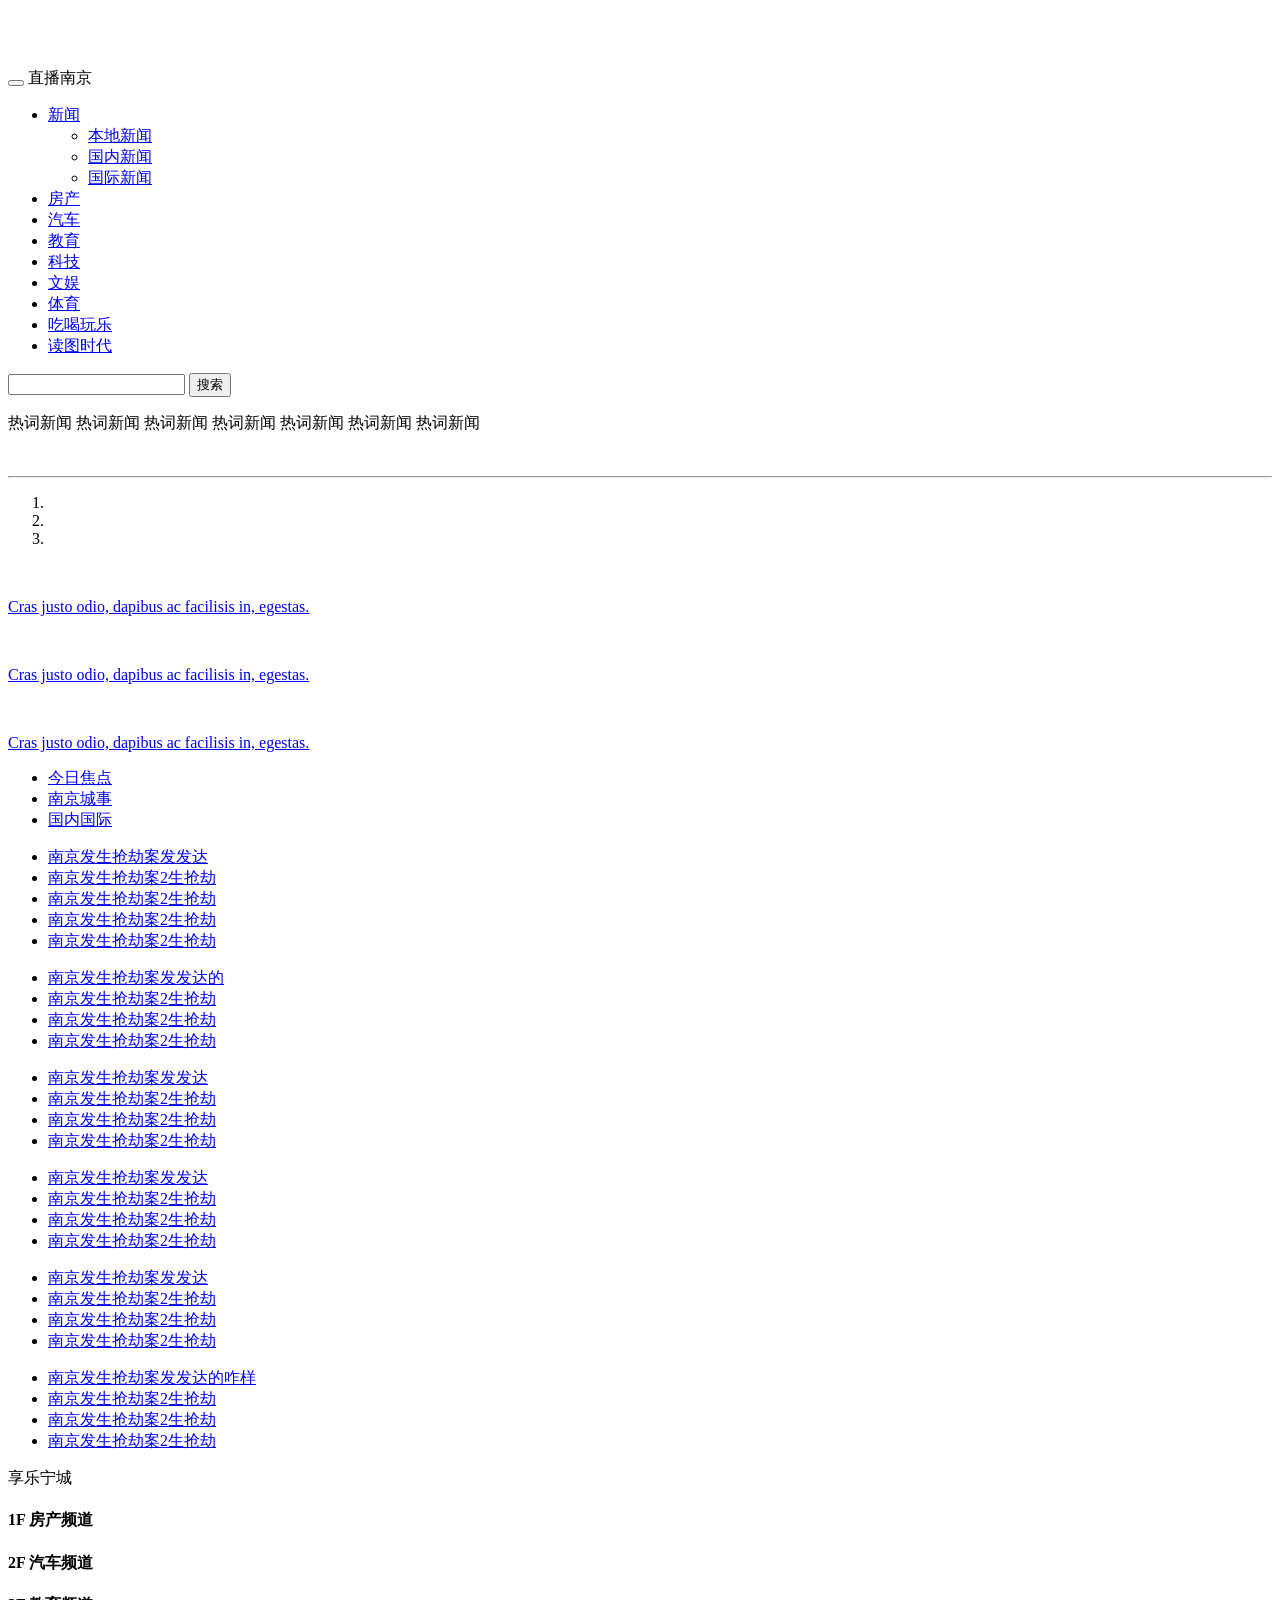
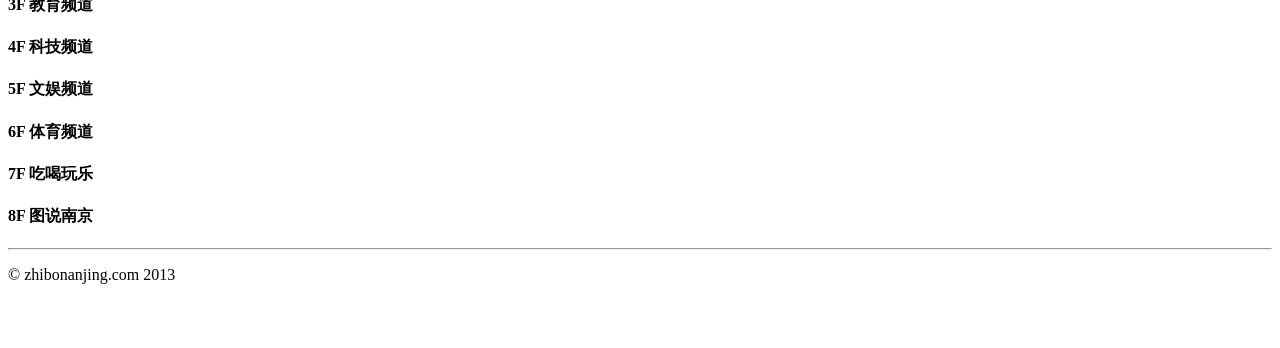
==== index.html @ f16ff586 "template files" ====
<!DOCTYPE html>
<html lang="en" xmlns:wb=“http://open.weibo.com/wb”>
  <head>
    <meta charset="utf-8">
    <title>直播南京</title>
    <meta name="viewport" content="width=device-width, initial-scale=1.0">
    <meta name="description" content="">
    <meta name="author" content="">
	<script src="http://tjs.sjs.sinajs.cn/open/api/js/wb.js" type="text/javascript" charset="utf-8"></script>
    <!-- Le styles -->
    <link href="http://localhost/zhibonanjing/css/bootstrap.min.css" rel="stylesheet">
    <link href="http://localhost/zhibonanjing/css/main.css" rel="stylesheet">
    <style type="text/css">
      body {
        padding-top: 60px;
        padding-bottom: 40px;
      }
    </style>
    <link href="http://localhost/zhibonanjing/css/bootstrap-responsive.min.css" rel="stylesheet">

    <!-- HTML5 shim, for IE6-8 support of HTML5 elements -->
    <!--[if lt IE 9]>
      <script src="//cdnjs.bootcss.com/ajax/libs/html5shiv/3.6.2/html5shiv.js"></script>
    <![endif]-->

    <!-- Fav and touch icons -->
    <link rel="apple-touch-icon-precomposed" sizes="144x144" href="../assets/ico/apple-touch-icon-144-precomposed.png">
    <link rel="apple-touch-icon-precomposed" sizes="114x114" href="../assets/ico/apple-touch-icon-114-precomposed.png">
    <link rel="apple-touch-icon-precomposed" sizes="72x72" href="../assets/ico/apple-touch-icon-72-precomposed.png">
    <link rel="apple-touch-icon-precomposed" href="../assets/ico/apple-touch-icon-57-precomposed.png">
    <link rel="shortcut icon" href="../assets/ico/favicon.png">
  </head>

  <body>

    <div class="navbar navbar-inverse navbar-fixed-top">
      <div class="navbar-inner">
        <div class="container">
          <button type="button" class="btn btn-navbar" data-toggle="collapse" data-target=".nav-collapse">
            <span class="icon-bar"></span>
            <span class="icon-bar"></span>
            <span class="icon-bar"></span>
          </button>
          <span class="pull-right weibo"><wb:follow-button uid="2848692341" type="red_2" width="136" height="24" ></wb:follow-button></span>
          <a class="brand active">直播南京</a>
          <div class="nav-collapse collapse">
            <ul class="nav">
              <li class="dropdown">
              	<a href="#" class="dropdown-toggle" data-toggle="dropdown">新闻 <b class="caret"></b></a>
              	<ul class="dropdown-menu">
                  <li><a href="#">本地新闻</a></li>
                  <li><a href="#">国内新闻</a></li>
                  <li><a href="#">国际新闻</a></li>
                </ul>
              </li>
              <li><a href="#about">房产</a></li>
              <li><a href="#about">汽车</a></li>
              <li><a href="#contact">教育</a></li>
              <li><a href="#contact">科技</a></li>
              <li><a href="#contact">文娱</a></li>
              <li><a href="#contact">体育</a></li>
              <li><a href="#contact">吃喝玩乐</a></li>
              <li><a href="#contact">读图时代</a></li>
            </ul>
          </div>
        </div>
      </div>
    </div>

    <div class="container">

	  <div class="row">
		<div class="span3">
		  <a id="logo"></a>
		</div>
		<div class="span6">
		  <form id="head-search">
		  	<div class="input-append">
		      <input class="span4" id="appendedInputButtons" type="text">
		      <button class="btn" type="button">搜索</button>
		    </div>
		  </form>
		  <p id="hot-words">
		  	<a>热词新闻</a>
		  	<a>热词新闻</a>
		  	<a>热词新闻</a>
		  	<a>热词新闻</a>
		  	<a>热词新闻</a>
		  	<a>热词新闻</a>
		  	<a>热词新闻</a>
		  </p>
		</div>
		<div class="span3">
		  <a id="head-ad"><img src=""/></a>
		</div>  
	  </div>
  	  <hr id="head-box-shard">

      <!-- Example row of columns -->
      <div class="row">
        <div class="span4">
          <div id="myCarousel" class="carousel slide">
            <ol class="carousel-indicators">
              <li data-target="#myCarousel" data-slide-to="0" class=""></li>
              <li data-target="#myCarousel" data-slide-to="1" class="active"></li>
              <li data-target="#myCarousel" data-slide-to="2" class=""></li>
            </ol>
            <div class="carousel-inner">
              <div class="item">
                <a href="#">
                  <img src="http://www.bootcss.com/assets/img/bootstrap-mdo-sfmoma-01.jpg" alt="">
                  <div class="carousel-caption">
                    <p>Cras justo odio, dapibus ac facilisis in, egestas.</p>
                  </div>
                </a>
              </div>
              <div class="item active">
                <a href="#">
                  <img src="http://www.bootcss.com/assets/img/bootstrap-mdo-sfmoma-02.jpg" alt="">
                  <div class="carousel-caption">
                    <p>Cras justo odio, dapibus ac facilisis in, egestas.</p>
                  </div>
                </a>
              </div>
              <div class="item">
                <a href="#">
                  <img src="http://www.bootcss.com/assets/img/bootstrap-mdo-sfmoma-03.jpg" alt="">
                  <div class="carousel-caption">
                    <p>Cras justo odio, dapibus ac facilisis in, egestas.</p>
                  </div>
                </a>
              </div>
            </div>
          </div>
        </div>
        <div class="span5">
          <div class="tabbable">
		    <ul class="nav nav-tabs">
		      <li class="active"><a href="#tab1" data-toggle="tab">今日焦点</a></li>
		      <li><a href="#tab2" data-toggle="tab">南京城事</a></li>
		      <li><a href="#tab3" data-toggle="tab">国内国际</a></li>
		    </ul>
		    <div class="tab-content">
		      <div class="tab-pane active" id="tab1">
	            <ul class="unstyled pull-left">
	          	  <li><i class="icon-thumbs-up"></i> <a href="#">南京发生抢劫案发发达</a></li>
	              <li><i class="icon-thumbs-up"></i> <a href="#">南京发生抢劫案2生抢劫</a></li>
	              <li><a href="#">南京发生抢劫案2生抢劫</a></li>
	              <li><a href="#">南京发生抢劫案2生抢劫</a></li>
	              <li><a href="#">南京发生抢劫案2生抢劫</a></li>
	            </ul>
	            <ul class="unstyled pull-right">
	          	  <li><i class="icon-thumbs-up"></i> <a href="#">南京发生抢劫案发发达的</a></li>
	          	  <li><i class="icon-thumbs-up"></i> <a href="#">南京发生抢劫案2生抢劫</a></li>
	              <li><a href="#">南京发生抢劫案2生抢劫</a></li>
	              <li><a href="#">南京发生抢劫案2生抢劫</a></li>
	            </ul>
		      </div>
		      <div class="tab-pane" id="tab2">
	            <ul class="unstyled pull-left">
	          	  <li><i class="icon-thumbs-up"></i> <a href="#">南京发生抢劫案发发达</a></li>
	              <li><i class="icon-thumbs-up"></i> <a href="#">南京发生抢劫案2生抢劫</a></li>
	              <li><a href="#">南京发生抢劫案2生抢劫</a></li>
	              <li><a href="#">南京发生抢劫案2生抢劫</a></li>
	            </ul>
	            <ul class="unstyled pull-right">
	          	  <li><i class="icon-thumbs-up"></i> <a href="#">南京发生抢劫案发发达</a></li>
	          	  <li><i class="icon-thumbs-up"></i> <a href="#">南京发生抢劫案2生抢劫</a></li>
	              <li><a href="#">南京发生抢劫案2生抢劫</a></li>
	              <li><a href="#">南京发生抢劫案2生抢劫</a></li>
	            </ul>
		      </div>
		      <div class="tab-pane" id="tab3">
		        <ul class="unstyled pull-left">
	          	  <li><i class="icon-thumbs-up"></i> <a href="#">南京发生抢劫案发发达</a></li>
	              <li><i class="icon-thumbs-up"></i> <a href="#">南京发生抢劫案2生抢劫</a></li>
	              <li><a href="#">南京发生抢劫案2生抢劫</a></li>
	              <li><a href="#">南京发生抢劫案2生抢劫</a></li>
	            </ul>
	            <ul class="unstyled pull-right">
	          	  <li><i class="icon-thumbs-up"></i> <a href="#">南京发生抢劫案发发达的咋样</a></li>
	          	  <li><i class="icon-thumbs-up"></i> <a href="#">南京发生抢劫案2生抢劫</a></li>
	              <li><a href="#">南京发生抢劫案2生抢劫</a></li>
	              <li><a href="#">南京发生抢劫案2生抢劫</a></li>
	            </ul>
		      </div>
		    </div>
		  </div>
        </div>
        <div class="span3">
          <div class="box-border-top">
			<div class="box-title">
			  <span>享乐宁城</span>
			</div>
		  </div>
        </div>
      </div>

	  <div class="row">
	    <div class="span12 floors floor1">
	      <div class="banner">
	        <h4>1F 房产频道</h4>
	      </div>
	    </div>
	  </div>
	  
	  <div class="row">
	    <div class="span12 floors floor2">
	      <div class="banner">
	        <h4>2F 汽车频道</h4>
	      </div>
	    </div>
	  </div>
	  
	  <div class="row">
	    <div class="span12 floors floor3">
	      <div class="banner">
	        <h4>3F 教育频道</h4>
	      </div>
	    </div>
	  </div>
	  
	  <div class="row">
	    <div class="span12 floors floor4">
	      <div class="banner">
	        <h4>4F 科技频道</h4>
	      </div>
	    </div>
	  </div>
	  
	  <div class="row">
	    <div class="span12 floors floor5">
	      <div class="banner">
	        <h4>5F 文娱频道</h4>
	      </div>
	    </div>
	  </div>
	  
	  <div class="row">
	    <div class="span12 floors floor6">
	      <div class="banner">
	        <h4>6F 体育频道</h4>
	      </div>
	    </div>
	  </div>
	  
	  <div class="row">
	    <div class="span12 floors floor7">
	      <div class="banner">
	        <h4>7F 吃喝玩乐</h4>
	      </div>
	    </div>
	  </div>
	  
	  <div class="row">
	    <div class="span12 floors floor8">
	      <div class="banner">
	        <h4>8F 图说南京</h4>
	      </div>
	    </div>
	  </div>

      <hr>

      <footer>
          <p class="text-center">&copy; zhibonanjing.com 2013</p>
      </footer>

    </div>

    <script src="//cdnjs.bootcss.com/ajax/libs/jquery/1.9.1/jquery.min.js"></script>
    <script src="//cdnjs.bootcss.com/ajax/libs/twitter-bootstrap/2.3.1/js/bootstrap.min.js"></script>
    <script src="http://localhost/zhibonanjing/js/main.js"></script>

  </body>
</html>
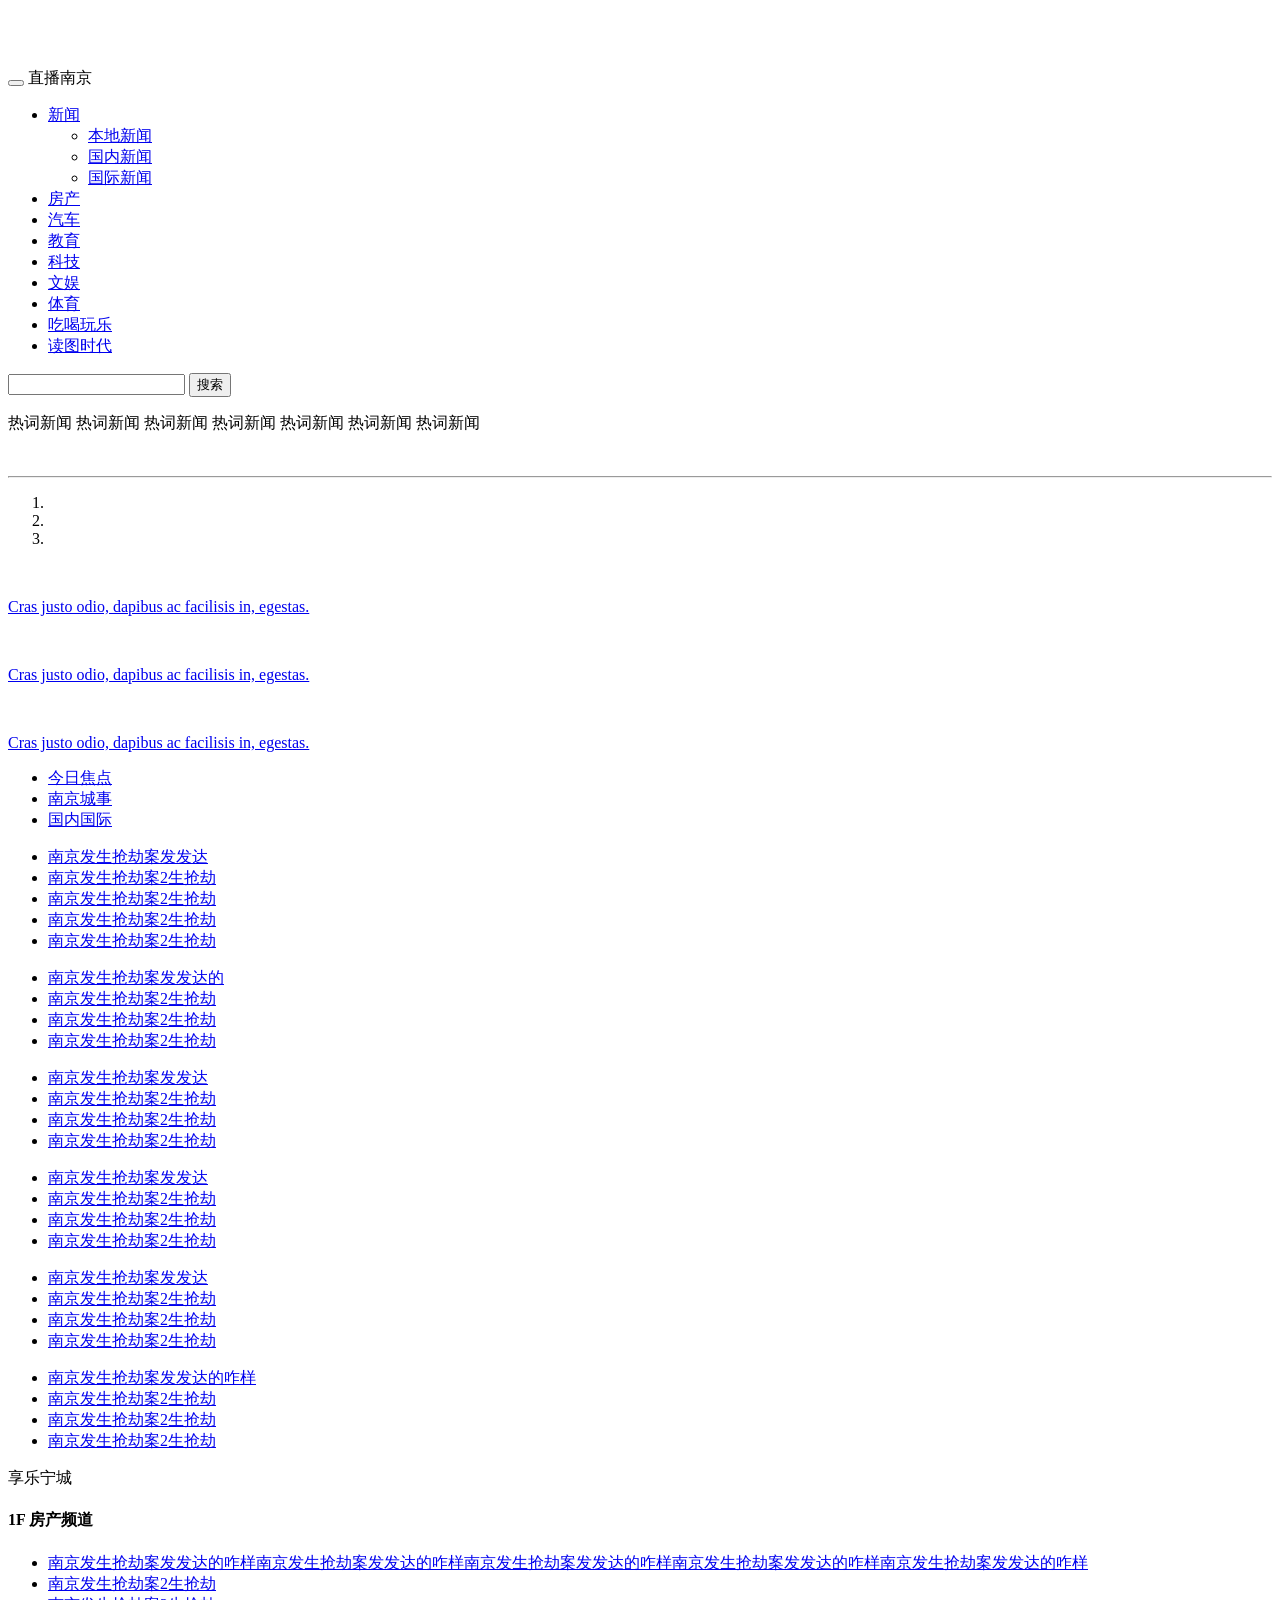
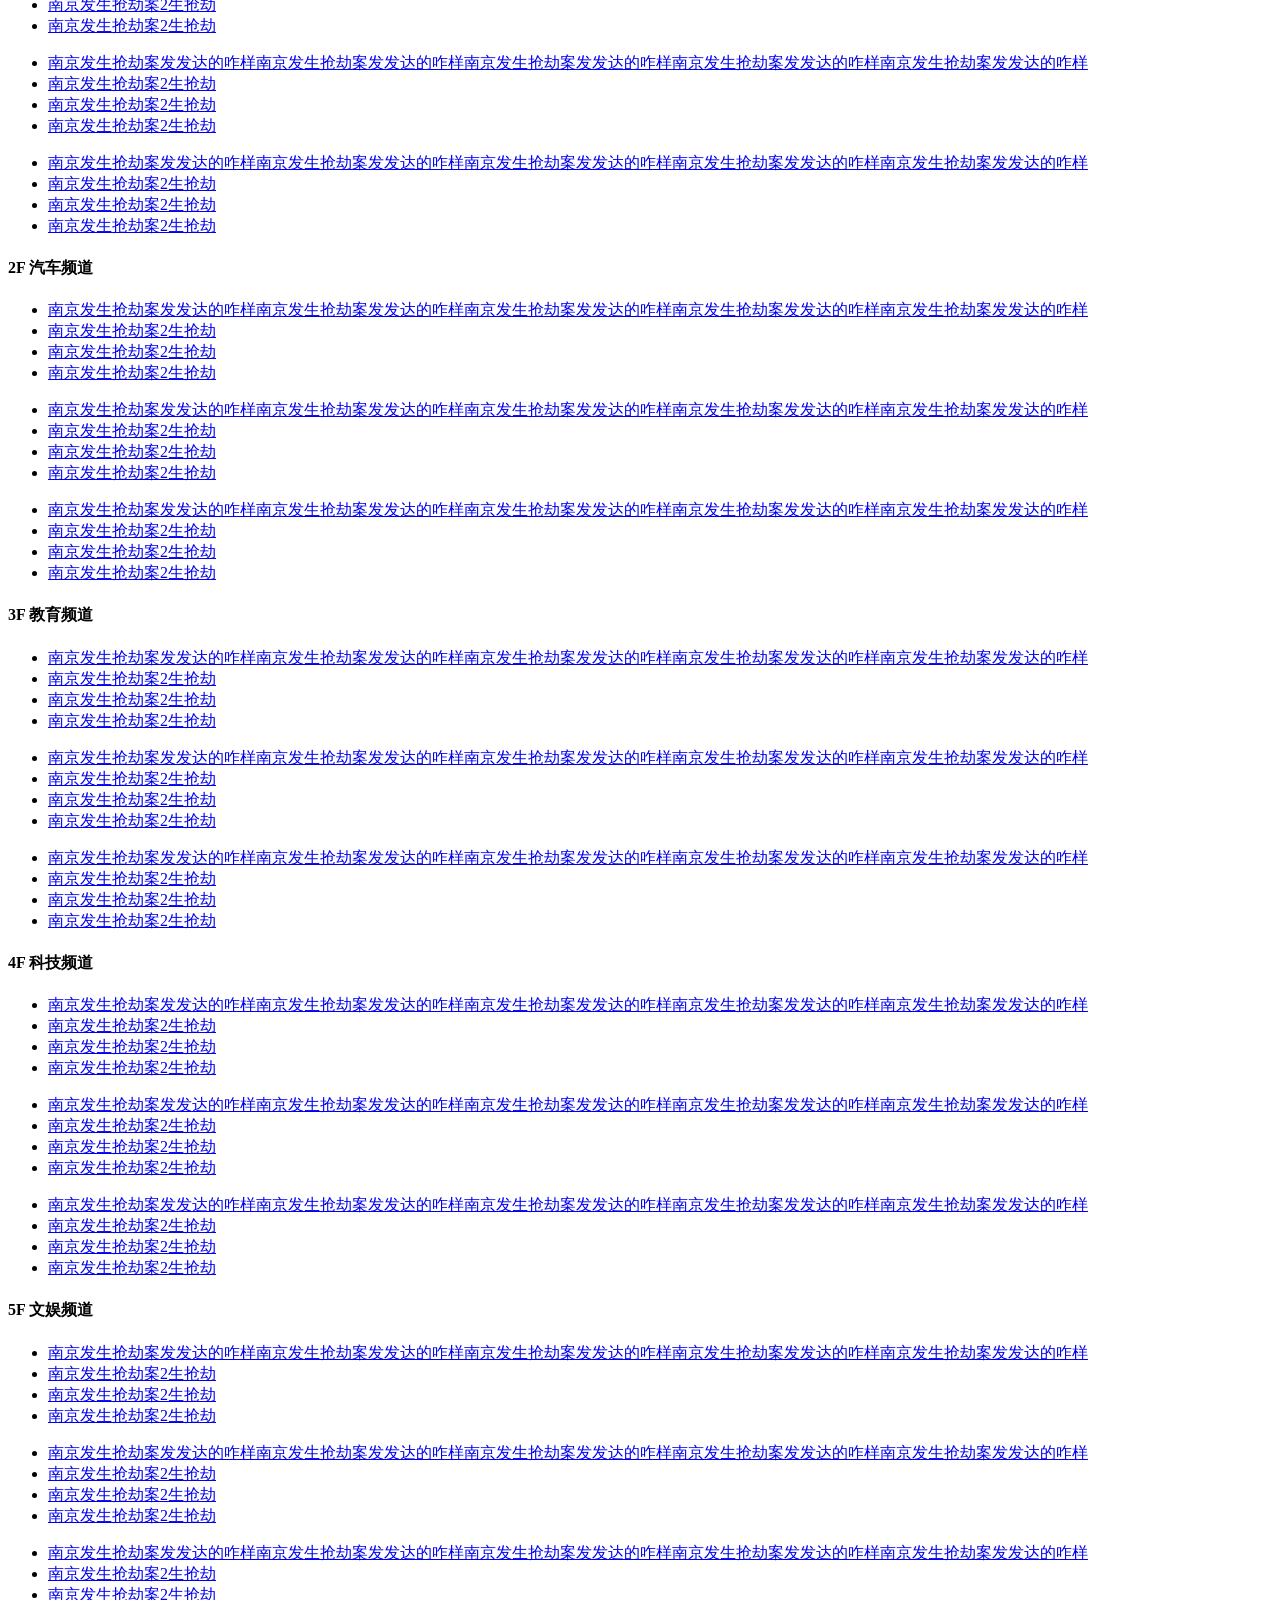
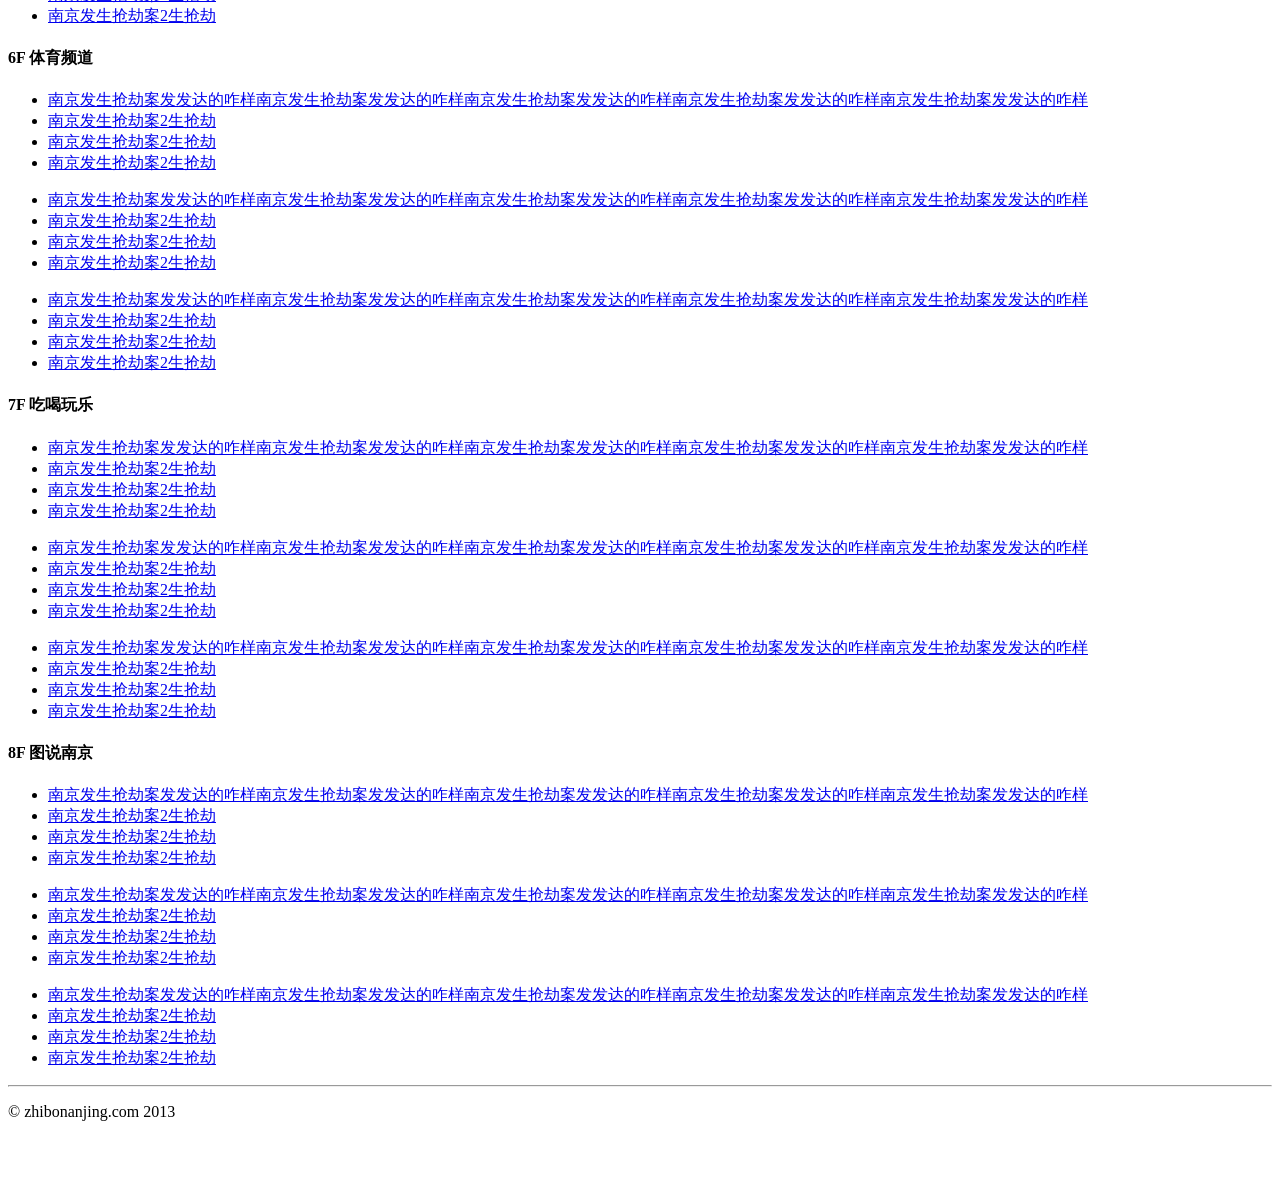
==== commit 7593493e: "floors change" ====
--- a/index.html
+++ b/index.html
@@ -1,4 +1,3 @@
-
 <!DOCTYPE html>
 <html lang="en" xmlns:wb=“http://open.weibo.com/wb”>
   <head>
@@ -198,69 +197,261 @@
       </div>
 
 	  <div class="row">
-	    <div class="span12 floors floor1">
-	      <div class="banner">
-	        <h4>1F 房产频道</h4>
-	      </div>
-	    </div>
-	  </div>
-	  
-	  <div class="row">
-	    <div class="span12 floors floor2">
-	      <div class="banner">
-	        <h4>2F 汽车频道</h4>
-	      </div>
-	    </div>
-	  </div>
-	  
-	  <div class="row">
-	    <div class="span12 floors floor3">
-	      <div class="banner">
-	        <h4>3F 教育频道</h4>
-	      </div>
-	    </div>
-	  </div>
-	  
-	  <div class="row">
-	    <div class="span12 floors floor4">
-	      <div class="banner">
-	        <h4>4F 科技频道</h4>
-	      </div>
-	    </div>
-	  </div>
-	  
-	  <div class="row">
-	    <div class="span12 floors floor5">
-	      <div class="banner">
-	        <h4>5F 文娱频道</h4>
-	      </div>
-	    </div>
-	  </div>
-	  
-	  <div class="row">
-	    <div class="span12 floors floor6">
-	      <div class="banner">
-	        <h4>6F 体育频道</h4>
-	      </div>
-	    </div>
-	  </div>
-	  
-	  <div class="row">
-	    <div class="span12 floors floor7">
-	      <div class="banner">
-	        <h4>7F 吃喝玩乐</h4>
-	      </div>
-	    </div>
-	  </div>
-	  
-	  <div class="row">
-	    <div class="span12 floors floor8">
-	      <div class="banner">
-	        <h4>8F 图说南京</h4>
-	      </div>
-	    </div>
-	  </div>
-
+	  	<div class="span12 floors floor1">
+	  		<h4>1F 房产频道</h4>
+	  	</div>
+	  </div>
+	  <div class="row">
+	      <div class="span4">
+            <ul class="unstyled">
+          	  <li><a href="#">南京发生抢劫案发发达的咋样南京发生抢劫案发发达的咋样南京发生抢劫案发发达的咋样南京发生抢劫案发发达的咋样南京发生抢劫案发发达的咋样</a></li>
+          	  <li><a href="#">南京发生抢劫案2生抢劫</a></li>
+              <li><a href="#">南京发生抢劫案2生抢劫</a></li>
+              <li><a href="#">南京发生抢劫案2生抢劫</a></li>
+            </ul>
+	      </div>
+	      <div class="span4">
+            <ul class="unstyled">
+          	  <li><a href="#">南京发生抢劫案发发达的咋样南京发生抢劫案发发达的咋样南京发生抢劫案发发达的咋样南京发生抢劫案发发达的咋样南京发生抢劫案发发达的咋样</a></li>
+          	  <li><a href="#">南京发生抢劫案2生抢劫</a></li>
+              <li><a href="#">南京发生抢劫案2生抢劫</a></li>
+              <li><a href="#">南京发生抢劫案2生抢劫</a></li>
+            </ul>
+	      </div>
+	      <div class="span4">
+            <ul class="unstyled">
+          	  <li><a href="#">南京发生抢劫案发发达的咋样南京发生抢劫案发发达的咋样南京发生抢劫案发发达的咋样南京发生抢劫案发发达的咋样南京发生抢劫案发发达的咋样</a></li>
+          	  <li><a href="#">南京发生抢劫案2生抢劫</a></li>
+              <li><a href="#">南京发生抢劫案2生抢劫</a></li>
+              <li><a href="#">南京发生抢劫案2生抢劫</a></li>
+            </ul>
+	      </div>
+	  </div>
+	  
+	  <div class="row">
+	  	<div class="span12 floors floor2">
+	  		<h4>2F 汽车频道</h4>
+	  	</div>
+	  </div>
+	  <div class="row">
+	      <div class="span4">
+            <ul class="unstyled">
+          	  <li><a href="#">南京发生抢劫案发发达的咋样南京发生抢劫案发发达的咋样南京发生抢劫案发发达的咋样南京发生抢劫案发发达的咋样南京发生抢劫案发发达的咋样</a></li>
+          	  <li><a href="#">南京发生抢劫案2生抢劫</a></li>
+              <li><a href="#">南京发生抢劫案2生抢劫</a></li>
+              <li><a href="#">南京发生抢劫案2生抢劫</a></li>
+            </ul>
+	      </div>
+	      <div class="span4">
+            <ul class="unstyled">
+          	  <li><a href="#">南京发生抢劫案发发达的咋样南京发生抢劫案发发达的咋样南京发生抢劫案发发达的咋样南京发生抢劫案发发达的咋样南京发生抢劫案发发达的咋样</a></li>
+          	  <li><a href="#">南京发生抢劫案2生抢劫</a></li>
+              <li><a href="#">南京发生抢劫案2生抢劫</a></li>
+              <li><a href="#">南京发生抢劫案2生抢劫</a></li>
+            </ul>
+	      </div>
+	      <div class="span4">
+            <ul class="unstyled">
+          	  <li><a href="#">南京发生抢劫案发发达的咋样南京发生抢劫案发发达的咋样南京发生抢劫案发发达的咋样南京发生抢劫案发发达的咋样南京发生抢劫案发发达的咋样</a></li>
+          	  <li><a href="#">南京发生抢劫案2生抢劫</a></li>
+              <li><a href="#">南京发生抢劫案2生抢劫</a></li>
+              <li><a href="#">南京发生抢劫案2生抢劫</a></li>
+            </ul>
+	      </div>
+	  </div>
+	  
+	  <div class="row">
+	  	<div class="span12 floors floor3">
+	  		<h4>3F 教育频道</h4>
+	  	</div>
+	  </div>
+	  <div class="row">
+	      <div class="span4">
+            <ul class="unstyled">
+          	  <li><a href="#">南京发生抢劫案发发达的咋样南京发生抢劫案发发达的咋样南京发生抢劫案发发达的咋样南京发生抢劫案发发达的咋样南京发生抢劫案发发达的咋样</a></li>
+          	  <li><a href="#">南京发生抢劫案2生抢劫</a></li>
+              <li><a href="#">南京发生抢劫案2生抢劫</a></li>
+              <li><a href="#">南京发生抢劫案2生抢劫</a></li>
+            </ul>
+	      </div>
+	      <div class="span4">
+            <ul class="unstyled">
+          	  <li><a href="#">南京发生抢劫案发发达的咋样南京发生抢劫案发发达的咋样南京发生抢劫案发发达的咋样南京发生抢劫案发发达的咋样南京发生抢劫案发发达的咋样</a></li>
+          	  <li><a href="#">南京发生抢劫案2生抢劫</a></li>
+              <li><a href="#">南京发生抢劫案2生抢劫</a></li>
+              <li><a href="#">南京发生抢劫案2生抢劫</a></li>
+            </ul>
+	      </div>
+	      <div class="span4">
+            <ul class="unstyled">
+          	  <li><a href="#">南京发生抢劫案发发达的咋样南京发生抢劫案发发达的咋样南京发生抢劫案发发达的咋样南京发生抢劫案发发达的咋样南京发生抢劫案发发达的咋样</a></li>
+          	  <li><a href="#">南京发生抢劫案2生抢劫</a></li>
+              <li><a href="#">南京发生抢劫案2生抢劫</a></li>
+              <li><a href="#">南京发生抢劫案2生抢劫</a></li>
+            </ul>
+	      </div>
+	  </div>
+	  
+	  <div class="row">
+	  	<div class="span12 floors floor4">
+	  		<h4>4F 科技频道</h4>
+	  	</div>
+	  </div>
+	  <div class="row">
+	      <div class="span4">
+            <ul class="unstyled">
+          	  <li><a href="#">南京发生抢劫案发发达的咋样南京发生抢劫案发发达的咋样南京发生抢劫案发发达的咋样南京发生抢劫案发发达的咋样南京发生抢劫案发发达的咋样</a></li>
+          	  <li><a href="#">南京发生抢劫案2生抢劫</a></li>
+              <li><a href="#">南京发生抢劫案2生抢劫</a></li>
+              <li><a href="#">南京发生抢劫案2生抢劫</a></li>
+            </ul>
+	      </div>
+	      <div class="span4">
+            <ul class="unstyled">
+          	  <li><a href="#">南京发生抢劫案发发达的咋样南京发生抢劫案发发达的咋样南京发生抢劫案发发达的咋样南京发生抢劫案发发达的咋样南京发生抢劫案发发达的咋样</a></li>
+          	  <li><a href="#">南京发生抢劫案2生抢劫</a></li>
+              <li><a href="#">南京发生抢劫案2生抢劫</a></li>
+              <li><a href="#">南京发生抢劫案2生抢劫</a></li>
+            </ul>
+	      </div>
+	      <div class="span4">
+            <ul class="unstyled">
+          	  <li><a href="#">南京发生抢劫案发发达的咋样南京发生抢劫案发发达的咋样南京发生抢劫案发发达的咋样南京发生抢劫案发发达的咋样南京发生抢劫案发发达的咋样</a></li>
+          	  <li><a href="#">南京发生抢劫案2生抢劫</a></li>
+              <li><a href="#">南京发生抢劫案2生抢劫</a></li>
+              <li><a href="#">南京发生抢劫案2生抢劫</a></li>
+            </ul>
+	      </div>
+	  </div>
+	  
+	  <div class="row">
+	  	<div class="span12 floors floor5">
+	  		<h4>5F 文娱频道</h4>
+	  	</div>
+	  </div>
+	  <div class="row">
+	      <div class="span4">
+            <ul class="unstyled">
+          	  <li><a href="#">南京发生抢劫案发发达的咋样南京发生抢劫案发发达的咋样南京发生抢劫案发发达的咋样南京发生抢劫案发发达的咋样南京发生抢劫案发发达的咋样</a></li>
+          	  <li><a href="#">南京发生抢劫案2生抢劫</a></li>
+              <li><a href="#">南京发生抢劫案2生抢劫</a></li>
+              <li><a href="#">南京发生抢劫案2生抢劫</a></li>
+            </ul>
+	      </div>
+	      <div class="span4">
+            <ul class="unstyled">
+          	  <li><a href="#">南京发生抢劫案发发达的咋样南京发生抢劫案发发达的咋样南京发生抢劫案发发达的咋样南京发生抢劫案发发达的咋样南京发生抢劫案发发达的咋样</a></li>
+          	  <li><a href="#">南京发生抢劫案2生抢劫</a></li>
+              <li><a href="#">南京发生抢劫案2生抢劫</a></li>
+              <li><a href="#">南京发生抢劫案2生抢劫</a></li>
+            </ul>
+	      </div>
+	      <div class="span4">
+            <ul class="unstyled">
+          	  <li><a href="#">南京发生抢劫案发发达的咋样南京发生抢劫案发发达的咋样南京发生抢劫案发发达的咋样南京发生抢劫案发发达的咋样南京发生抢劫案发发达的咋样</a></li>
+          	  <li><a href="#">南京发生抢劫案2生抢劫</a></li>
+              <li><a href="#">南京发生抢劫案2生抢劫</a></li>
+              <li><a href="#">南京发生抢劫案2生抢劫</a></li>
+            </ul>
+	      </div>
+	  </div>
+	  
+	  <div class="row">
+	  	<div class="span12 floors floor6">
+	  		<h4>6F 体育频道</h4>
+	  	</div>
+	  </div>
+	  <div class="row">
+	      <div class="span4">
+            <ul class="unstyled">
+          	  <li><a href="#">南京发生抢劫案发发达的咋样南京发生抢劫案发发达的咋样南京发生抢劫案发发达的咋样南京发生抢劫案发发达的咋样南京发生抢劫案发发达的咋样</a></li>
+          	  <li><a href="#">南京发生抢劫案2生抢劫</a></li>
+              <li><a href="#">南京发生抢劫案2生抢劫</a></li>
+              <li><a href="#">南京发生抢劫案2生抢劫</a></li>
+            </ul>
+	      </div>
+	      <div class="span4">
+            <ul class="unstyled">
+          	  <li><a href="#">南京发生抢劫案发发达的咋样南京发生抢劫案发发达的咋样南京发生抢劫案发发达的咋样南京发生抢劫案发发达的咋样南京发生抢劫案发发达的咋样</a></li>
+          	  <li><a href="#">南京发生抢劫案2生抢劫</a></li>
+              <li><a href="#">南京发生抢劫案2生抢劫</a></li>
+              <li><a href="#">南京发生抢劫案2生抢劫</a></li>
+            </ul>
+	      </div>
+	      <div class="span4">
+            <ul class="unstyled">
+          	  <li><a href="#">南京发生抢劫案发发达的咋样南京发生抢劫案发发达的咋样南京发生抢劫案发发达的咋样南京发生抢劫案发发达的咋样南京发生抢劫案发发达的咋样</a></li>
+          	  <li><a href="#">南京发生抢劫案2生抢劫</a></li>
+              <li><a href="#">南京发生抢劫案2生抢劫</a></li>
+              <li><a href="#">南京发生抢劫案2生抢劫</a></li>
+            </ul>
+	      </div>
+	  </div>
+	  
+	  <div class="row">
+	  	<div class="span12 floors floor7">
+	  		<h4>7F 吃喝玩乐</h4>
+	  	</div>
+	  </div>
+	  <div class="row">
+	      <div class="span4">
+            <ul class="unstyled">
+          	  <li><a href="#">南京发生抢劫案发发达的咋样南京发生抢劫案发发达的咋样南京发生抢劫案发发达的咋样南京发生抢劫案发发达的咋样南京发生抢劫案发发达的咋样</a></li>
+          	  <li><a href="#">南京发生抢劫案2生抢劫</a></li>
+              <li><a href="#">南京发生抢劫案2生抢劫</a></li>
+              <li><a href="#">南京发生抢劫案2生抢劫</a></li>
+            </ul>
+	      </div>
+	      <div class="span4">
+            <ul class="unstyled">
+          	  <li><a href="#">南京发生抢劫案发发达的咋样南京发生抢劫案发发达的咋样南京发生抢劫案发发达的咋样南京发生抢劫案发发达的咋样南京发生抢劫案发发达的咋样</a></li>
+          	  <li><a href="#">南京发生抢劫案2生抢劫</a></li>
+              <li><a href="#">南京发生抢劫案2生抢劫</a></li>
+              <li><a href="#">南京发生抢劫案2生抢劫</a></li>
+            </ul>
+	      </div>
+	      <div class="span4">
+            <ul class="unstyled">
+          	  <li><a href="#">南京发生抢劫案发发达的咋样南京发生抢劫案发发达的咋样南京发生抢劫案发发达的咋样南京发生抢劫案发发达的咋样南京发生抢劫案发发达的咋样</a></li>
+          	  <li><a href="#">南京发生抢劫案2生抢劫</a></li>
+              <li><a href="#">南京发生抢劫案2生抢劫</a></li>
+              <li><a href="#">南京发生抢劫案2生抢劫</a></li>
+            </ul>
+	      </div>
+	  </div>
+	  
+	  <div class="row">
+	  	<div class="span12 floors floor8">
+	  		<h4>8F 图说南京</h4>
+	  	</div>
+	  </div>
+	  <div class="row">
+	      <div class="span4">
+            <ul class="unstyled">
+          	  <li><a href="#">南京发生抢劫案发发达的咋样南京发生抢劫案发发达的咋样南京发生抢劫案发发达的咋样南京发生抢劫案发发达的咋样南京发生抢劫案发发达的咋样</a></li>
+          	  <li><a href="#">南京发生抢劫案2生抢劫</a></li>
+              <li><a href="#">南京发生抢劫案2生抢劫</a></li>
+              <li><a href="#">南京发生抢劫案2生抢劫</a></li>
+            </ul>
+	      </div>
+	      <div class="span4">
+            <ul class="unstyled">
+          	  <li><a href="#">南京发生抢劫案发发达的咋样南京发生抢劫案发发达的咋样南京发生抢劫案发发达的咋样南京发生抢劫案发发达的咋样南京发生抢劫案发发达的咋样</a></li>
+          	  <li><a href="#">南京发生抢劫案2生抢劫</a></li>
+              <li><a href="#">南京发生抢劫案2生抢劫</a></li>
+              <li><a href="#">南京发生抢劫案2生抢劫</a></li>
+            </ul>
+	      </div>
+	      <div class="span4">
+            <ul class="unstyled">
+          	  <li><a href="#">南京发生抢劫案发发达的咋样南京发生抢劫案发发达的咋样南京发生抢劫案发发达的咋样南京发生抢劫案发发达的咋样南京发生抢劫案发发达的咋样</a></li>
+          	  <li><a href="#">南京发生抢劫案2生抢劫</a></li>
+              <li><a href="#">南京发生抢劫案2生抢劫</a></li>
+              <li><a href="#">南京发生抢劫案2生抢劫</a></li>
+            </ul>
+	      </div>
+	  </div>
+	  
       <hr>
 
       <footer>
